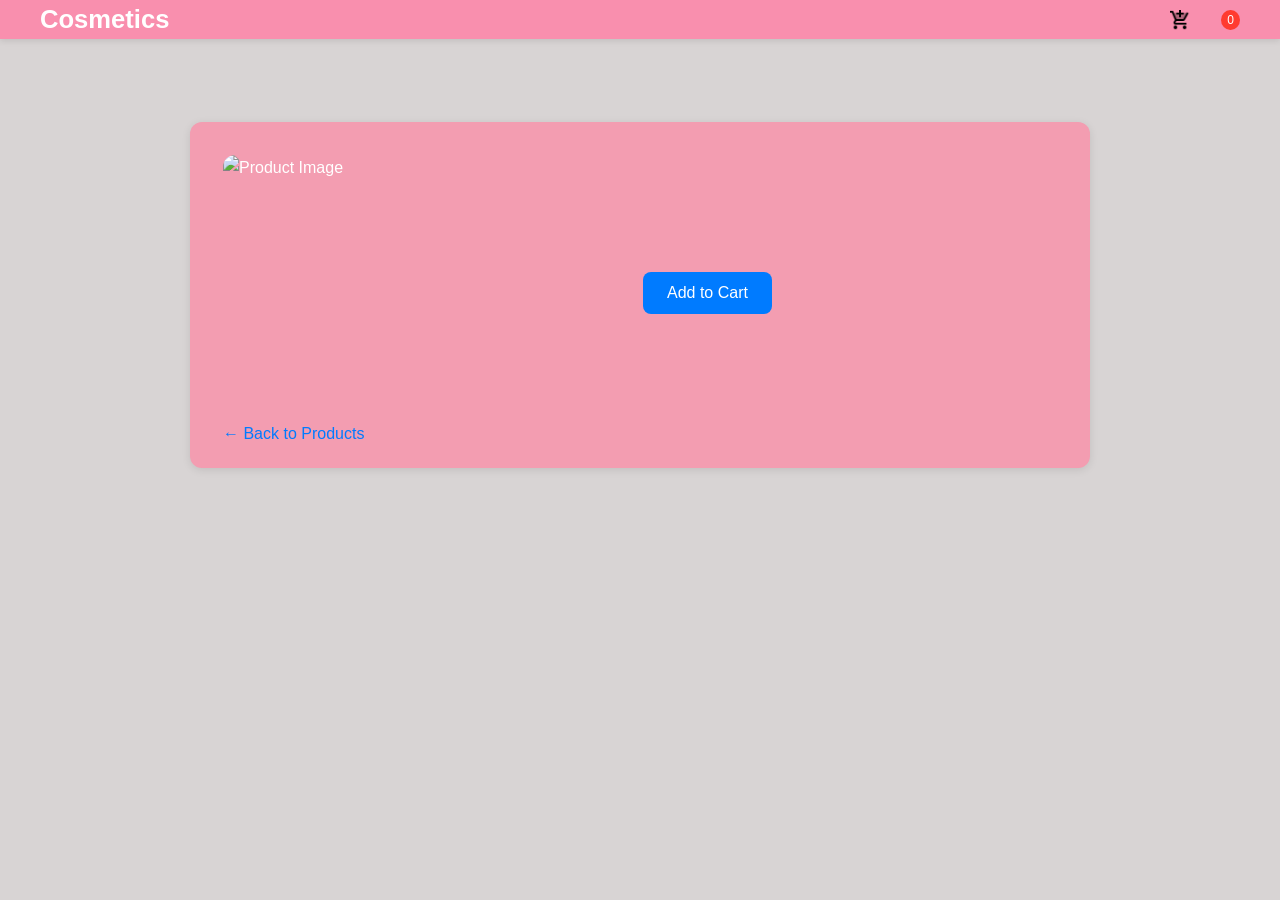
==== about.html @ 7984e39e "first commit" ====
<!DOCTYPE html>
<html lang="en">
<head>
  <meta charset="UTF-8">
  <meta name="viewport" content="width=device-width, initial-scale=1.0">
  <title>Product Details</title>
  <link rel="stylesheet" href="style.css">
  <style>
    body { 
      font-family: Arial, sans-serif;
      background: #d8d4d4;
      margin: 0;
    }

    header {
      position: fixed;
      top: 0;
      width: 100%;
      padding: 5px 40px;
      display: flex;
      justify-content: space-between;
      align-items: center;
      z-index: 100;
      background-color:#f98fae ;
    }

    .container {
      max-width: 900px;
      margin: auto;
      margin-top: 122px;
      background-color: #f39db1;
      border-radius: 12px;
      box-shadow: 0 2px 8px rgba(0,0,0,0.1);
    }

    .product-details {
      padding: 33px;
      display: flex;
      flex-wrap: wrap;
      gap: 120px;
      line-height: 1.6;
      color: #fff;
    }

    .product-details img { 
      flex: 1 1 300px;
      max-width: 200px;
      border-radius: 12px;
      object-fit: cover;
    }

    .info {
      flex: 1 1 300px;
      margin-top: 100px;
    }

    .info h1 { margin-top: 0; font-size: 2rem; }

    .price { 
      font-size: 1.5rem; 
      font-weight: bold;
      color: #f2bebe;
      margin: 10px 0; 
    }

    .description {
      color: #ddd;
      line-height: 1.5;
      margin-bottom: 20px; 
    }

    .cart-icon {
      display: inline-block; 
      padding: 12px 24px;
      background: #007bff;
      color: #fff; 
      border-radius: 8px;
      border: none;
      cursor: pointer; 
      margin-top: 50px;
      font-size: 1rem;
      transition: background 0.3s ease;
    }

    .cart-icon:hover { background: #0056b3; }

    .back-link {
      display: inline-block;
      text-decoration: none;
      color: hsl(211, 100%, 50%);
      margin: 25px 33px;
    }

    .back-link:hover { text-decoration: underline; }
  </style>
</head>
<body>

  <header>
    <div class="logo">Cosmetics</div>
    <div class="menu-toggle" id="menu-toggle">☰</div>
    <nav id="nav">
      <ul>

       
        <a href="cart.html">
          <img src="./image/icons8-add-to-cart-24.png" alt="Cart" class="cart-icon-header" />
        </a> 
        <span class="cat-cout" id="cart-count">0</span>
      </ul>
    </nav>
  </header>

  <div class="container">
    <div class="product-details">
      <img id="product-image" src="" alt="Product Image">
      <div class="info">
        <h1 id="product-name"></h1>
        <p class="price" id="product-price"></p>
        <p class="description" id="product-description"></p>
        <button class="cart-icon" id="add-to-cart">Add to Cart</button>
      </div>
    </div>
    <a href="index.html" class="back-link">← Back to Products</a>
  </div>

  <script>
    // ========== PRODUCT DATA ==========
    const products = {
      1: { name: "Oil Cleanser", price: "$159.9", description: "Dissolves makeup, sunscreen, and impurities using nourishing oils; perfect as a first cleanse.", image: "image/istockphoto-1165853209-612x612.webp" },
      2: { name: "Micellar Water", price: "$179.9", description: "No-rinse cleansing water that removes makeup and dirt; great for sensitive skin.", image: "image/premium_photo-1700844300861-3f1e9cae83d2.jpeg" },
      3: { name: "Balancing Toner", price: "$149.9", description: "Combines cleansing with mild exfoliation to smooth and brighten the skin.", image: "image/valeriia-miller-_42NKYROG7g-unsplash.jpg" },
      5: {
        name: "Balancing Toner –",
        price: "$120.9",
        description: " Helps balance skin's pH after cleansing and controls excess oil.",
        image: "image/spa-arrangement-with-cremes.jpg"
      },
      6: {
        name: "Facial Mist –",
        price: "$189.9",
        description: "Facial Mist – Refreshing spray to hydrate and soothe skin anytime during the day.",
        image: "image/nataliya-melnychuk-I-6Ap7JXHq8-unsplash.jpg"
      },
      7: {
        name: "Hyaluronic Acid Serum – ",
        price: "$1289.9",
        description: "Hyaluronic Acid Serum – Deeply hydrates skin and helps retain moisture for a plump, dewy look.",
        image: "image/alex-lvrs-mTw_GePuRUE-unsplash.jpg"
      },
      8: {
        name: "Vitamin C Serum –",
        price: "$129.19",
        description: "Vitamin C Serum – Brightens skin tone, reduces dark spots, and boosts collagen.",
        image: "image/alex-lvrs-mTw_GePuRUE-unsplash.jpg"
      },
      9: {
        name: " Niacinamide Serum –",
        price: "$109.99",
        description: " Helps reduce redness, minimize pores, and control oil production.",
        image: "image/cosmetics-composition-with-serum-bottles.jpg"
      },
      10: {
        name: "Enzyme Exfoliants –",
        price: "$129.9",
        description: " Gentle exfoliants made from fruit enzymes to refresh sensitive or dull skin.",
        image: "image/angelina-AM_2aeyJzKc-unsplash.jpg"
      },
      11: {
        name: "Chemical Exfoliants (AHA/BHA/PHA) –",
        price: "$289.9",
        description: " Dissolve dead skin cells for smoother, clearer skin without scrubbing.",
        image: "image/curology-j7pKVQrTUsM-unsplash.jpg"
      },
      12: {
        name: "Pore Minimizing Serum – ",
        price: "$89.9",
        description: "Pore Minimizing Serum – Tightens the look of pores and smooths skin texture.",
        image: "image/birgith-roosipuu-W71jxsXrwyQ-unsplash.jpg"
      },
      13: {
        name: "Brightening Serum –",
        price: "$209.9",
        description: " Evens out skin tone and fades dark spots for a radiant glow.",
        image: "image/dhaya-eddine-bentaleb-P9F7bJuy388-unsplash.jpg"
      },
      14: {
        name: "Anti-aging Serum – ",
        price: "$189.9",
        description: "Targets wrinkles, fine lines, and loss of firmness with potent ingredients.",
        image: "image/ela-de-pure-BKlMCsx6Lmc-unsplash.jpg"
      },
      15: {
        name: "Salicylic Acid Treatment –",
        price: "$190.99",
        description: " Penetrates pores to clear acne and prevent future breakouts.",
        image: "image/images (8).jpeg"
      },
      16: {
        name: "Retinol / Retinoid Serum – ",
        price: "$200.10",
        description: "Stimulates cell turnover and smooths fine lines; great for anti-aging.",
        image: "image/images (1).jpeg ",
        image1: "image/alex-lvrs-mTw_GePuRUE-unsplash.jpg, "
      }
      // Add more if needed...
    };

    // ========== LOAD PRODUCT DETAILS ==========
    const params = new URLSearchParams(window.location.search);
    const productId = params.get("id");

    if (products[productId]) {
      const p = products[productId];
      document.getElementById("product-name").textContent = p.name;
      document.getElementById("product-price").textContent = p.price;
      document.getElementById("product-description").textContent = p.description;
      document.getElementById("product-image").src = p.image;
    }

    // ========== CART FUNCTIONALITY ==========
    let cart = JSON.parse(localStorage.getItem('cart')) || [];
    const cartCountElement = document.getElementById('cart-count');
    const addToCartBtn = document.getElementById('add-to-cart');

    // Update cart count on page load
    function updateCartCount() {
      cartCountElement.textContent = cart.length;
    }

    updateCartCount();

    // Add product to cart
    addToCartBtn.addEventListener('click', () => {
      if (!products[productId]) return;

      const p = products[productId];
      const item = { name: p.name, price: p.price, image: p.image };

      cart.push(item);
      localStorage.setItem('cart', JSON.stringify(cart));
      updateCartCount();

      addToCartBtn.textContent = "Added!";
      addToCartBtn.style.background = "#28a745";
      setTimeout(() => {
        addToCartBtn.textContent = "Add to Cart";
        addToCartBtn.style.background = "#007bff";
      }, 1200);
    });

    // ========== MOBILE MENU TOGGLE ==========
    const toggle = document.getElementById("menu-toggle");
    const nav = document.getElementById("nav");
    toggle.addEventListener("click", () => {
      nav.classList.toggle("active");
    });
  </script>
  <script src="My-Js.JS"></script>
</body>
</html>
---- style.css ----
/* Basic Reset */
  * {
    margin: 0;
    padding: 0;
    box-sizing: border-box;
  }

  body{
font-family: Arial, Helvetica, sans-serif;
  }
  header {
    display: flex;
    justify-content: space-between;
    align-items: center;
    background: #f98fae;
    padding: 15px 30px;
    box-shadow: 0 2px 6px rgba(0,0,0,0.1);
    position: sticky;
    top: 0;
    z-index: 100;
    color: #fff;
  }

  .logo {
   

    font-size: 1.6rem;
    font-weight: 700;
    color: #fff;
  }

  nav ul {
    list-style: none;
    display: flex;
    align-items: center;
    gap: 25px;
  }

  nav ul li a {
    text-decoration: none;
    color: #fff;
    font-weight: 500;
    transition: color 0.3s ease;
  }

  nav ul li a:hover {
    color: #007bff;
  }

  .cart-icon-header {
    width: 22px;
    height: 22px;
    vertical-align: middle;
  }

  #cart-count {
    background: #ff3b30;
    color: #fff;
    border-radius: 50%;
    font-size: 12px;
    padding: 3px 6px;
    margin-left: 5px;
  }

  /* Hamburger Menu */
  .menu-toggle {
    display: none;
    flex-direction: column;
    cursor: pointer;
    gap: 5px;
  }

  .menu-toggle span {
    width: 25px;
    height: 3px;
    background: #333;
    border-radius: 2px;
    transition: all 0.3s ease;
  }

  /* Responsive Styles */
  @media (max-width: 768px) {
    nav ul {
      position: absolute;
      top: 70px;
      left: 0;
      width: 100%;
      background: #f98fae ;
      flex-direction: column;
align-items: center;
      gap: 20px;
      padding: 20px 0;
      display: none;
      box-shadow: 0 4px 10px rgba(0,0,0,0.1);
    }

    nav ul.active {
      display: flex;
    }

    .menu-toggle {
      display: flex;
    }
  }

  

.hero {
  height: 100vh;
  background: 
              url('./image/laura-jaeger-_dSHqe4mcWE-unsplash.jpg') no-repeat center center/cover;
           
  display: flex;
  height: 634px;
  align-items: center;
  justify-content: flex-start;
  padding: 0 40px;
  background-attachment: fixed;
}

.hero-text {
 
  max-width: 600px;

  margin-top: 123px;
}

.hero-text small {
  font-size: 14px;
  letter-spacing: 2px;
  display: block;
  margin-bottom: 20px;
}

.hero-text h1 {
  font-size: 60px;
  line-height: 1.2;
  margin-bottom: 20px;
}

.hero-text p{
  line-height: 1.6;
  font-size: 20px;
}

.hero-text a button{
  padding: 12px;
  font-size: 23px;
  cursor: pointer;
  margin-top: 33px;
}

.trust-section{
  background-color: #d8d4d4;
  display: flex;
  flex-wrap: wrap;
  padding: 52px;
  justify-content: space-around;
  text-align: center;
  align-items: center;
  line-height: 1.4;
}

.trust-section h4{
  margin-bottom: 2px;
}





/* the main section styling */
.main-section{
  background-color: #d8d4d4;
 padding: 0 ;
 padding-top: 40px;
 justify-content: center;
 align-items: center;
 text-align: center;

}

.main-text{
  text-align: center;
  line-height: 1.5;
}

.main-section h4{
  color: #000;
  font-size: 22px;
  

}

.main-section h2{ 
  color: #000;
  font-weight: 100;
}


.product-categories{
  padding: 60px;
   justify-content: center;
  align-items: center;
  text-align: center;
}
.product-content {
  display: grid;
  grid-template-columns: repeat(auto-fill, minmax(200px, 1fr));
  gap: 20px;
  margin-top: 20px;
  padding-left: 23px;
}

.product, .product-card {
  width: 95%;
  background: #fff;
  border-radius: 12px;
  /* box-shadow: 0 4px 10px rgba(0,0,0,0.1); */
  padding: 15px;

  text-align: center;
  transition: transform 0.3s ease, opacity 0.3s ease;
}

.product-card:hover {
  transform: translateY(-5px);
}
.product-image-container {

  position: relative;
  background: #a5a5a5;
  width: 100%;
  height: 150px;
  overflow: hidden;
  border-radius: 14px;
}
.product-image {
  width: 100%;
  height: 300px;
  object-fit: fill;
  display: block;
}
.overlay {
  position: absolute;
  top: 0;
  left: 0;
  right: 0;
  bottom: 0;
  background: rgba(0,0,0,0.5);
  opacity: 0;
  display: flex;
  flex-direction: row;
  justify-content: center;
  align-items: center;
  gap: 4px;
  transition: opacity 0.3s ease;
}
.product-image-container:hover .overlay {
  opacity: 1;
}
.cart-icon {
  background: transparent;
  border: none;
  color: white;
  font-size: 24px;
  cursor: pointer;
  position: relative;
  bottom: 53px;
  left:100px;
  transition: transform 0.2s;
}
.chat-btn {
  background-color: #ffffff;
  color: #333;
  border: none;
  padding: 8px 16px;
  border-radius: 20px;
  cursor: pointer;
  font-size: 14px;
  transition: background 0.3s ease;
}
.chat-btn:hover {
  background-color: #f0f0f0;
}
.product-info {
  padding: 16px;
  text-align: center;
}
.product-name {
  font-size: 15px;
  margin-bottom: 8px;
  color: #333;
}
.product-price {
  font-size: 16px;
  color: #666;
}



/* Smooth filtering effect */
.filter-buttons {
  text-align: center;
  margin: 30px 0;
}

.filter-buttons button {
  padding: 10px 20px;
  margin: 5px;
  font-size: 16px;
  border: 2px solid #333;
  border-radius: 25px;
  background: #fff;
  color: #ff4081;
  cursor: pointer;
  transition: all 0.3s ease;
  width: 14%;
}

.filter-buttons button:hover {
  background: #ff4081;
  color: #fff;
}

.filter-buttons button.active {
  background: #ff4081;
  color: #fff;
}


.product.hide, .product-card.hide {
  display: none;
}

.main-section2{
  
  margin-top: 12px;
  display: flex;
  flex-wrap: wrap;
 width: 100%;
  align-items: center;
  justify-content: space-around;
  align-items: center;
}

.the-product img{
  width: 100%;
  height: auto;
}

.the-text{
  color: #fff;
  /* max-width: 300px; */
  text-align: center;
  font-size:1.5rem;
  justify-content: center;
  position: absolute;
  /* background-color: #333; */

}

.the-text h4{
 
  /* font-size: 15px; */
  margin-bottom: 12px;
}

.the-text h2{
/*  
  font-size: 25px; */
  margin-bottom: 12px;
}

.the-text p{

  /* font-size: 15px; */
  margin-bottom: 12px;
  line-height: 1.5;
  }

button{
  padding: 12px;
  font-size: 23px;
  cursor: pointer;
  margin-top: 33px;
}

button:hover{
 background-color: #666;
}


.testimonials {
  background-color: #Ccc;
   padding: 80px 20px;
   text-align: center;
   font-family: 'Poppins', sans-serif;
 }
 
 .testimonials h2 {
   font-size: 32px;
   margin-bottom: 50px;
   color: #333;
   font-weight: 600;
 }
 
 .testimonial-slider {
   position: relative;
   max-width: 700px;
   margin: 0 auto;
   overflow: hidden;
   min-height: 220px;
 }
 
 .testimonial-card {
   background: #fff;
   border-radius: 15px;
   padding: 30px;
   box-shadow: 0 8px 20px rgba(255,64,129,0.15);
   text-align: left;
   opacity: 0;
   transform: translateX(100%);
   transition: all 0.7s ease;
   position: absolute;
   top: 0;
   left: 0;
   width: 100%;
 }
 
 .testimonial-card.active {
   opacity: 1;
   transform: translateX(0);
   position: relative;
 }
 
 .testimonial-text {
   font-size: 18px;
   color: #555;
   font-style: italic;
   margin-bottom: 25px;
   line-height: 1.6;
 }
 
 .testimonial-author {
   display: flex;
   align-items: center;
   gap: 15px;
 }
 
 .testimonial-author img {
   width: 60px;
   height: 60px;
   border-radius: 50%;
   object-fit: cover;
   border: 3px solid #ccc;
 }
 
 .testimonial-author h4 {
   margin: 0;
   font-size: 18px;
   color: #222;
 }
 
 .testimonial-author span {
   font-size: 14px;
   color: #777;
 }
 
 /* Dots navigation */
 .dots {
   margin-top: 20px;
   text-align: center;
 }
 
 .dots span {
   display: inline-block;
   width: 12px;
   height: 12px;
   margin: 0 6px;
   background: #ddd;
   border-radius: 50%;
   cursor: pointer;
   transition: background 0.3s ease;
 }
 
 .dots span.active {
   background: #271313;
  
 }
 
 .about-header {
  background: linear-gradient(135deg, #ffe4ec, #fff7fa);
  padding: 80px 20px;
  text-align: center;
}

.about-header h1 {
  font-size: 36px;
  color: #333;
}

 .about-section {
  display: flex;
  flex-wrap: wrap;
  align-items: center;
  gap: 40px;
  max-width: 1100px;
  margin: 60px auto;
  padding: 0 20px;
}

.about-section img {
  flex: 1 1 400px;
  border-radius: 15px;
  width: 50%;
  object-fit: cover;
  box-shadow: 0 6px 20px rgba(0,0,0,0.1);
}

.about-text {
  flex: 1 1 500px;
}

.about-text h2 {
  font-size: 28px;
  margin-bottom: 20px;
  color: #ff4081;
}

.about-text p {
  font-size: 16px;
  color: #555;
  line-height: 1.7;
  margin-bottom: 15px;
}


.team-section {
padding: 60px 20px;
text-align: center;
background: #fff7fa;
}

.team-section h2 {
font-size: 30px;
margin-bottom: 10px;
color: #ff4081;
}

.team-section p {
color: #555;
max-width: 700px;
margin: 0 auto 40px;
line-height: 1.6;
}

.team-container {
display: flex;
flex-wrap: wrap;
gap: 30px;
justify-content: center;
}

.team-member {
background: #fff;
padding: 25px;
border-radius: 15px;
width: 280px;
text-align: center;
box-shadow: 0 6px 20px rgba(0,0,0,0.08);
transition: transform 0.3s ease;
}

.team-member:hover {
transform: translateY(-8px);
}

.team-member img {
width: 120px;
height: 120px;
object-fit: cover;
border-radius: 50%;
margin-bottom: 15px;
border: 4px solid #ff4081;
}

.team-member h3 {
margin-bottom: 5px;
font-size: 20px;
color: #333;
}

.team-member .role {
font-size: 14px;
color: #ff4081;
font-weight: bold;
margin-bottom: 10px;
}



.footer {
  color: #333;
 margin-top: 34px;
  
  }
  
  /* Newsletter */
  .newsletter {
    display: flex;
    flex-direction: column;

  text-align: center;
  padding: 20px;
  background-color: #fff7fa;
  }
  
  .newsletter h3 {
  font-size: 18px;
  font-weight: bold;
  }
  
  .newsletter p {
  font-size: 14px;
  margin: 8px 0 15px;
  color: #666;
  }
  
  .newsletter-input {
  display: flex;
  flex-direction: column;
  justify-content: center;
  text-align: center;
  align-items: center;
   }
  
  .newsletter-input input {
  padding: 10px;
  width: 34%;
  border: 1px solid #ccc;
  border-radius: 5px;
  height: 63px;
  }
  
  .newsletter-input button {
  background: #007bff;
  color: #fff;
  border: none;
  padding: 10px 15px;
  border-radius: 5px;
  cursor: pointer;
  height: 53px;
  width: 23%;

 
  }
  
  /* Footer Content */
  .footer-content {
  display: flex;
  justify-content: space-between;
  flex-wrap: wrap;
  padding: 30px ;
  border-top: 1px solid #d8d4d4;
  background-color: #f1e3e8;
  
  }
  
  .footer-column {
  flex: 1;
  min-width: 100px;
 margin-left: 34px;
  padding: 23px;
  }
  
  .footer-column h5 {
  font-size: 14px;
  font-weight: bold;
  margin-bottom: 10px;
  }
  
  .footer-column li {
    list-style: none;
  display: block;
  font-size: 15px;
  color: #555;
  margin-bottom: 5px;
  text-decoration: none;
  }
  
  .footer-column li:hover {
  color: #007bff;
  }

  .footer-column a {
    display: block;
  font-size: 15px;
  color: #555;
  margin-bottom: 5px;
  text-decoration: none;
  }
  
  .footer-column a:hover {
  color: #007bff;
  }


@media (max-width: 480px) {
  .hero {
    justify-content: center;
    text-align: center;
    padding: 0 20px;
  }

  .hero-text h1 {
    font-size: 32px;
  }
}




/* ========== GLOBAL RESPONSIVE ADJUSTMENTS ========== */
* {
  box-sizing: border-box;
}

img {
  max-width: 100%;
  height: auto;
}

/* Hero section */
@media (max-width: 1024px) {
  .hero {
    padding: 0 20px;
    background-attachment: scroll;
  }
  .hero-text {
    max-width: 90%;
  }
}

@media (max-width: 768px) {
  .hero {
    flex-direction: column;
    justify-content: center;
    height: auto;
    padding: 60px 20px;
    text-align: center;
  }

  .hero-text h1 {
    font-size: 42px;
  }

  .hero-text p {
    font-size: 16px;
  }

  .hero-text a button {
    font-size: 18px;
    padding: 10px 20px;
  }
}

/* Trust section */
@media (max-width: 768px) {
  .trust-section {
    flex-direction: column;
    text-align: center;
    padding: 30px 20px;
  }

  .trust {
    margin-bottom: 20px;
  }
}

/* Product grid responsiveness */
@media (max-width: 1024px) {
  .product-content {
    grid-template-columns: repeat(auto-fill, minmax(250px, 1fr));
    padding: 0 20px;
  }
}

@media (max-width: 768px) {
  .filter-buttons button {
    width: auto;
    padding: 8px 14px;
    font-size: 14px;
  }

  .product-content {
    grid-template-columns: repeat(auto-fill, minmax(180px, 1fr));
    gap: 15px;
  }
}

@media (max-width: 480px) {
  .product-content {
    grid-template-columns: 1fr;
    padding: 0 10px;
  }

  .product-image {
    height: 250px;
  }
}

/* Main-section2 adjustments */
@media (max-width: 900px) {
  .main-section2 {
    flex-direction: column;
    text-align: center;
  }

  .the-product img {
    width: 100%;
  }

  .the-text {
    position: static;
    color: #000;
    background: none;
    margin-top: 20px;
  }
}

/* Testimonials */
@media (max-width: 768px) {
  .testimonial-card {
    padding: 20px;
  }
  .testimonial-text {
    font-size: 16px;
  }
}

/* About section */
@media (max-width: 900px) {
  .about-section {
    flex-direction: column;
    text-align: center;
  }

  .about-section img {
    width: 100%;
  }

  .about-text {
    flex: 1 1 auto;
  }
}

/* Team section */
@media (max-width: 768px) {
  .team-container {
    flex-direction: column;
    align-items: center;
  }

  .team-member {
    width: 80%;
  }
}

/* Footer responsiveness */
@media (max-width: 768px) {
  .footer-content {
    flex-direction: column;
    text-align: center;
  }

  .footer-column {
    margin: 0;
    padding: 10px 0;
  }

  .newsletter-input {
    flex-direction: column;
  }

  .newsletter-input input,
  .newsletter-input button {
    width: 90%;
    margin-bottom: 10px;
  }
}
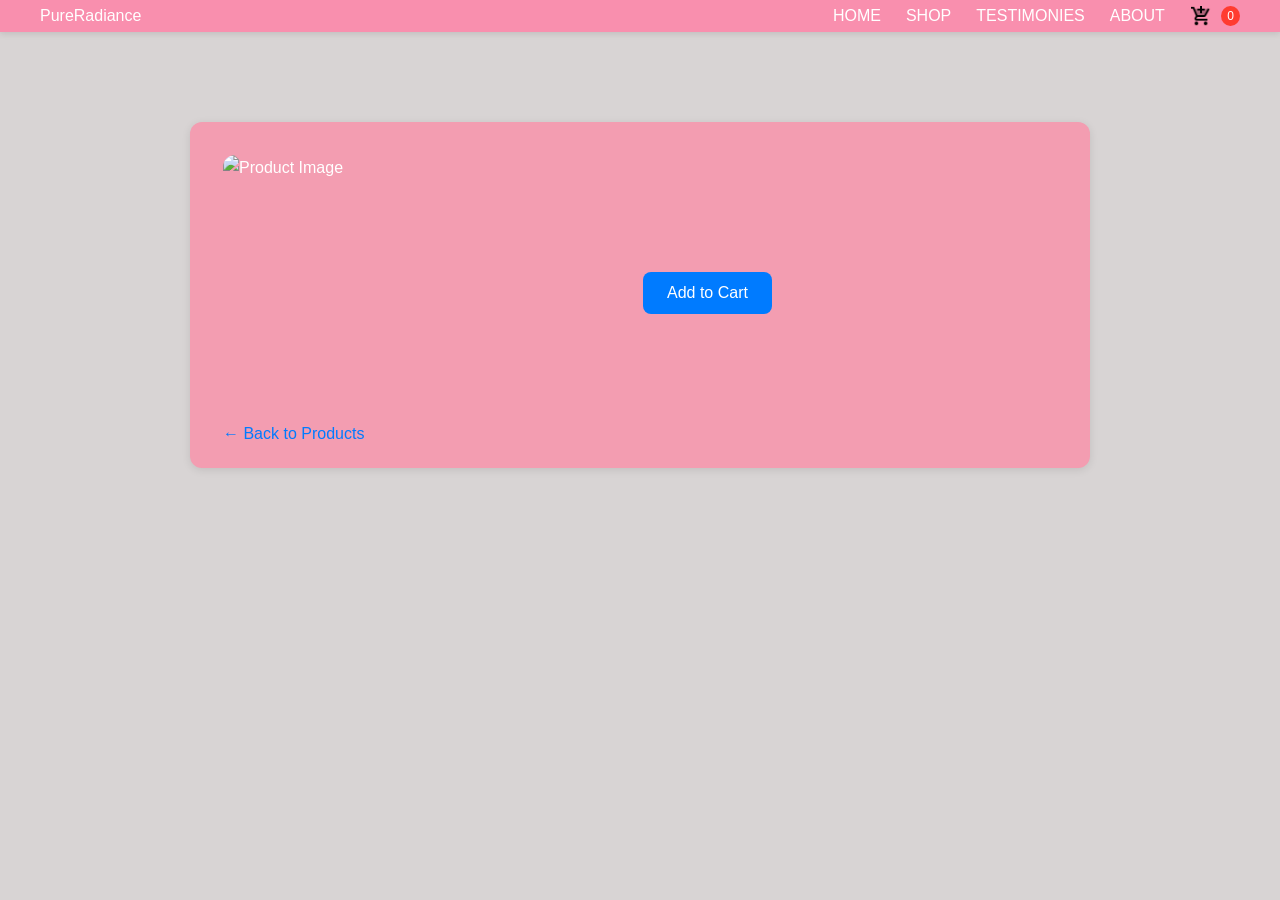
==== commit db0396f9: "nav change" ====
--- a/about.html
+++ b/about.html
@@ -92,24 +92,46 @@
     }
 
     .back-link:hover { text-decoration: underline; }
+    @media screen and (max-width: 550px){
+      .product-details {
+        gap: 1px;
+       }
+
+    @media screen and (max-width: 360px){
+      .product-details {
+         flex-wrap: wrap;
+      gap: 1px;
+       }
+    }
   </style>
 </head>
 <body>
 
-  <header>
-    <div class="logo">Cosmetics</div>
-    <div class="menu-toggle" id="menu-toggle">☰</div>
-    <nav id="nav">
-      <ul>
-
-       
+ 
+<header>
+  <div class="logo">PureRadiance</div>
+  <div class="menu-toggle" id="menu-toggle">
+    <span></span>
+    <span></span>
+    <span></span>
+  </div>
+
+  <nav id="nav">
+    <ul>
+      <li><a href="index.html">HOME</a></li>
+      <li><a href="index.html">SHOP</a></li>
+      <li><a href="index.html">TESTIMONIES</a></li>
+      <li><a href="index.html">ABOUT</a></li>
+      <li>
         <a href="cart.html">
-          <img src="./image/icons8-add-to-cart-24.png" alt="Cart" class="cart-icon-header" />
-        </a> 
-        <span class="cat-cout" id="cart-count">0</span>
-      </ul>
-    </nav>
-  </header>
+          <img loading="lazy" src="./image/icons8-add-to-cart-24.png" alt="Cart" class="cart-icon-header" />
+          <span id="cart-count">0</span>
+        </a>
+      </li>
+    </ul>
+  </nav>
+</header>
+
 
   <div class="container">
     <div class="product-details">
@@ -248,15 +270,17 @@
         addToCartBtn.style.background = "#007bff";
       }, 1200);
     });
-
-    // ========== MOBILE MENU TOGGLE ==========
-    const toggle = document.getElementById("menu-toggle");
-    const nav = document.getElementById("nav");
-    toggle.addEventListener("click", () => {
-      nav.classList.toggle("active");
-    });
+  // this is the togglebar
+  const menuToggle = document.getElementById('menu-toggle');
+  const navMenu = document.querySelector('nav ul');
+
+  menuToggle.addEventListener('click', () => {
+    navMenu.classList.toggle('active');
+  });
+
+  
   </script>
-  <script src="My-Js.JS"></script>
+ 
 </body>
 </html>
 
--- a/style.css
+++ b/style.css
@@ -21,10 +21,13 @@
     z-index: 100;
     color: #fff;
   }
+  feComponentTransfer
+  foreignObject
+  .testimonial-author
+  rtiij
+  
 
   .logo {
-   
-
     font-size: 1.6rem;
     font-weight: 700;
     color: #fff;
@@ -101,7 +104,9 @@
 
     .menu-toggle {
       display: flex;
+      margin-left: 180px;
     }
+    
   }
 
   
